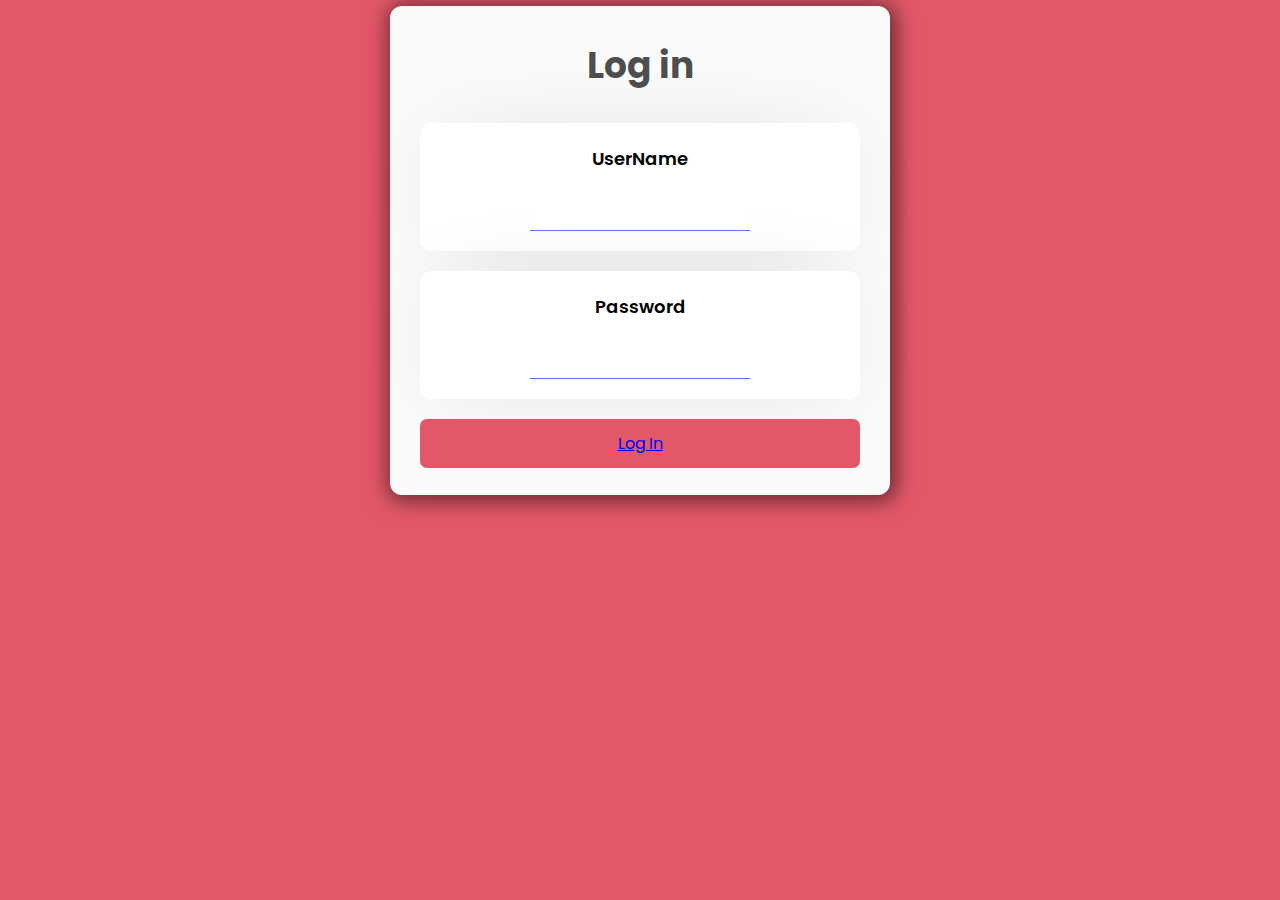
==== bmi calc/login.html @ fedf7e03 "Add files via upload" ====
<!DOCTYPE html>
<html>
<head>
	<title>LOGIN</title>
	<link rel="stylesheet" type="text/css" href="style.css">
</head>
<body>
	<br>
	<br>
	<div class="container">
        <div class="box">
          <h1>Log in</h1>
          <div class="content">

          		 <!-- kod untuk input -->
            <div class="input">
                <label for="height">UserName</label>
                <input type="text" class="text-input" id="username" autocomplete="off" required/>
            </div>

            <div class="input">
                <label for="height">Password</label>
                <input type="text" class="text-input" id="Password" autocomplete="off" required/>
            </div>

            	 <!-- kod untuk button calculate -->
            <button class="calculate" ><a href="index.html">Log In</a></button><br><br>
     </form>
</body>
</html>
---- bmi calc/style.css ----
/* Import Google Font - Poppins */
@import url('https://fonts.googleapis.com/css2?family=Poppins:wght@400;500;600;700&display=swap');
    *{
    margin: 0;
    padding: 2px 0px;
    box-sizing: border-box;
    font-family: 'Poppins', sans-serif;
    }
    
    body{
    display: flex;
    align-items: center;
    justify-content: center;
    min-height: 100%;
    background: #e35869;
    }
/* 
  style untuk box 
  } */


  .box {
    width: 500px;
    background: #fafafa;
    border-radius: 12px;
    text-align: center;
    box-shadow: 2px 2px 20px 5px rgba(0,0,0,0.5);

  }


  h1 {
    color: rgb(0, 0, 0, 0.7);
    font-weight: bold;
    font-size: 36px;
    padding: 30px 0;
    
  }


    
    .content {
        padding: 0 30px;
        
    }
    
    /* 
  style untuk masukkan input
  } */

    .input {
        background: #fff;
        box-shadow: 0px 0px 95px -30px rgba(0, 0, 0, 0.15);
        border-radius: 12px;
        padding: 20px 0;
        margin-bottom: 20px;
    }

    
    .input label {
        display: block;
        font-size: 18px;
        font-weight: 600;
        color: #000;
        margin-bottom: 20px;
    }
    .input input {
        outline: none;
        border: none;
        border-bottom: 1px solid #4f7df9;
        width: 50%;
        text-align: center;
        font-size: 28px;
        font-family: "Nunito", sans-serif;
    }


    /* 
  style untuk masukkan input berat
  } */
    .inputW {
        background: #fff;
        box-shadow: 0px 0px 95px -30px rgba(0, 0, 0, 0.15);
        border-radius: 12px;
        padding: 10px 0;
        margin-bottom: 20px;
    }


    .inputW label {
        display: block;
        font-size: 18px;
        font-weight: 600;
        color: #000;
        margin-bottom: 20px;
    }
   .inputW input {
        outline: none;
        border: none;
        border-bottom: 1px solid #4f7df9;
        width: 50%;
        text-align: center;
        font-size: 28px;
        font-family: "Nunito", sans-serif;
    }

   /* 
  style untuk masukkan input tinggi
  } */ 
  .inputH {
        background: #fff;
        box-shadow: 0px 0px 95px -30px rgba(0, 0, 0, 0.15);
        border-radius: 12px;
        padding: 10px 0;
        margin-bottom: 20px;
        margin-right: 20px;
    }


    .inputH label {
        display: block;
        font-size: 18px;
        font-weight: 600;
        color: #000;
        margin-bottom: 20px;
    }

   .inputH input {
        outline: none;
        border: none;
        border-bottom: 1px solid #4f7df9;
        width: 50%;
        text-align: center;
        font-size: 28px;
        font-family: "Nunito", sans-serif;
    }

  
button.calculate {
    cursor: pointer;
    font-family: "Nunito", sans-serif;
    color: #fff;
    background: #e35869;
    font-size: 16px;
    border-radius: 7px;
    padding: 12px 0;
    width: 100%;
    outline: none;
    border: none;
    transition: all 0.5s;
  }
  button.calculate:hover {
    background: black;
  }

  
  
.result {
    padding: 10px 20px;
  }
  .result p {
    font-weight: 600;
    font-size: 22px;
    color: #000;
    margin-bottom: 15px;
  }
  .result #result {
    font-size: 36px;
    font-weight: 900;
    color: #4f7df9;
    background-color: #eaeaea;
    display: inline-block;
    padding: 7px 20px;
    border-radius: 55px;
    margin-bottom: 25px;
  }
  #comment {
    color: #4f7df9;
    font-weight: 800;
  }

.comment {
    display: none;
    border: dashed 1px;
    border-radius: 7px;
    padding: 5px;
}

/* 
  style untuk footer
  } */
.footer {
    display: flex;
    justify-content: start;
    align-items: center;
    padding: 10px 15px
}

.footer-text {
    text-decoration: none;
    color: rgba(40, 40, 40, 0.8);
    font-family: 'Poppins', sans-serif;
    font-weight: 200;
    font-size: 14px;
    transition: all 0.5;
}

.footer-text:hover {
    color: rgba(40, 40, 40, 1);
}

.gender {
    display: flex;
    justify-content: space-around;
    align-items: center;
    align-content: center;
    background: #fff;
    box-shadow: 0px 0px 95px -30px rgba(0, 0, 0, 0.15);
    border-radius: 12px;
    padding: 20px 0;
    margin-bottom: 20px;
}

  /* Style untuk Radio */
.gender .container {
    display: block;
    position: relative;
    padding-left: 35px;
    /* margin-bottom: 12px; */
    margin-top: 7px;
    cursor: pointer;
    font-size: 22px;
    -webkit-user-select: none;
    -moz-user-select: none;
    -ms-user-select: none;
    user-select: none;
  }
  
  
  .gender .container input {
    position: absolute;
    opacity: 0;
    cursor: pointer;
  }
  
  /* style untuk radio button */
  .checkmark {
    position: absolute;
    top: 0;
    left: 0;
    height: 25px;
    width: 25px;
    background-color: #eee;
    border-radius: 50%;
  }
  
  /* On mouse-over, bertukar ke grey background color */
  .gender .container:hover input ~ .checkmark {
    background-color: #ccc;
  }
  
  
  .gender .container input:checked ~ .checkmark {
    background-color: #2196F3;
  }
  
  
  .checkmark:after {
    content: "";
    position: absolute;
    display: none;
  }
  
  /* Show the indicator (dot/circle) when checked */
  .gender .container input:checked ~ .checkmark:after {
    display: block;
  }
  
  /* Style the indicator (dot/circle) */
  .gender .container .checkmark:after {
       top: 9px;
      left: 9px;
      width: 8px;
      height: 8px;
      border-radius: 50%;
      background: white;
  }
  /* END Style for Radio */

.containerHW {
    display: flex;
    justify-content: space-around;
    align-items: center;
}
  




/* The Modal (background) */
.modal {
  display: none; /* Hidden by default */
  position: fixed; /* Stay in place */
  z-index: 1; /* Sit on top */
  padding-top: 100px; /* Location of the box */
  left: 0;
  top: 0;
  width: 100%; /* Full width */
  height: 100%; /* Full height */
  overflow: auto; /* Enable scroll if needed */
  background-color: rgb(0,0,0); /* Fallback color */
  background-color: rgba(0,0,0,0.4); /* Black w/ opacity */
  padding-top: 300px;

}

/* Modal Content */
.modal-content {
  background-color: #fefefe;
  margin: auto;
  padding: 20px;
  border: 1px solid #888;
  width: 600px;
  border-radius: 10px;
  box-shadow: #393c76 -1px 2px 2px 1px;
}

#modalText {
  padding-top: 8px;
  padding-right: 5px;
  font-size: 18px;
  font-family: 'Poppins', sans-serif;
  color: rgb(24, 23, 23);
}

.modal-wrong {
border: 2px solid red;
}

.modal-correct {
  border: 2px solid green;
  }

/* The Close Button */
.close {
  color: #aaaaaa;
  float: right;
  font-size: 28px;
  font-weight: bold;
  cursor: pointer;
  transition: all 0.3s;
}

.close:hover {
  color: #d41111; 
}





.linkDownload {
    position: fixed;
    background-color: #d12322;
    margin: 20px;
    padding: 10px 10px;
    left: -0px;
    border-radius: 5px;
    bottom: -0px;
    font-size: 16px;
    font-weight: 400;
    color: #fff;
    text-decoration: none;
    text-transform: capitalize;
    transition: all 0.43s ease-in-out;


  }

  
.linkDownload i {
    padding-left: 7px;
  }
  
  .linkDownload:hover {
    text-decoration: none;
    background-color: black;
  }
  

@media (max-width: 700px){


    .box {
        width: 380px;
    }



    
    .input label {

        font-size: 18px;
    }

    .inputH label, .inputW label {
        font-size: 14px;
    }


    .input input, .inputH input, .inputW input{
        font-size: 24px;
    }


    .modal-content {

      width: 380px;
    }



}
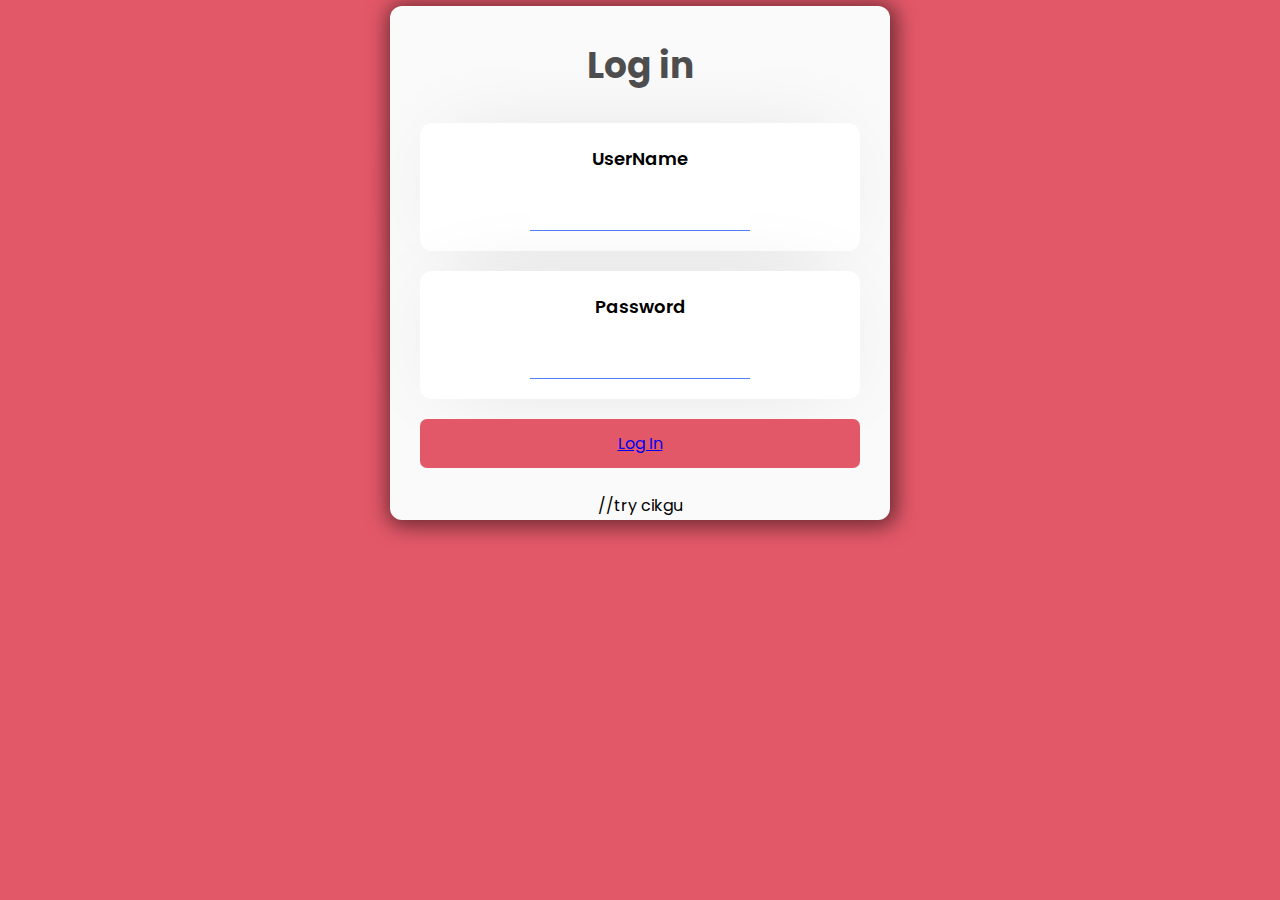
==== commit 7c605502: "Update login.html" ====
--- a/bmi calc/login.html
+++ b/bmi calc/login.html
@@ -29,4 +29,4 @@
 </body>
 </html>
 
-
+//try cikgu 
